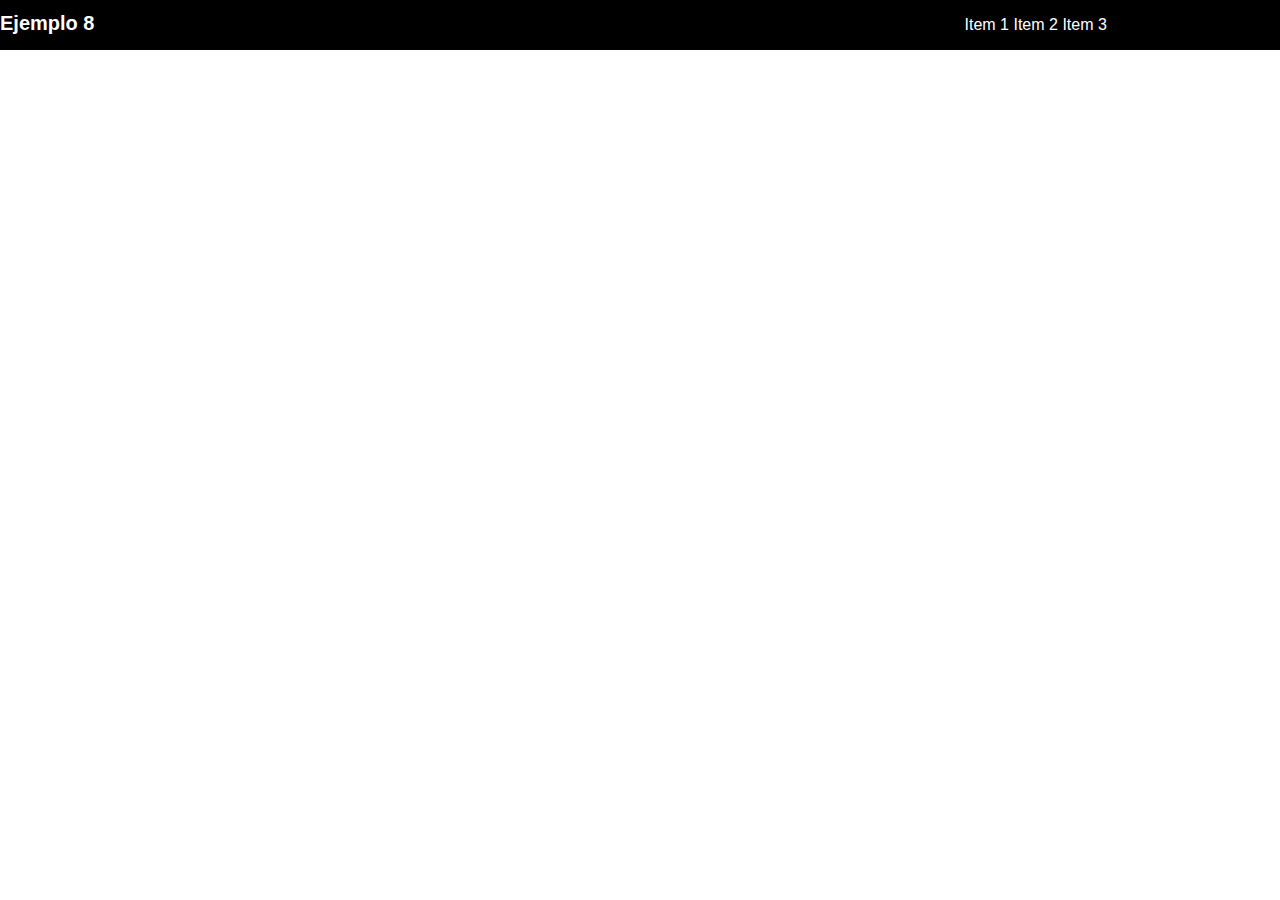
==== coloradas.html @ 22ad5d92 "BeduTravels2" ====
<!DOCTYPE html>
<html lang="en">
<head>
    <meta charset="UTF-8">
    <meta name="viewport" content="width=device-width, initial-scale=1.0">
    <meta http-equiv="X-UA-Compatible" content="ie=edge">
    <link rel="stylesheet" href="./index.css">
    <title>Las Coloradas</title>
</head>
    <body>
        <header>
                <h1>
                    <a href="./index.html">
                    Ejemplo 8
                    </a>
                </h1>
            
            <ul>
                <li>Item 1</li>
                <li>Item 2</li>
                <li>Item 3</li>
            </ul>
        </header>
---- index.css ----
body {
    margin: 0;
    font-family: Arial, Helvetica, sans-serif
}

header {
    background: black;
    color: white;
}

header ul {
    width: 45%;
    display: inline-block;
    text-align: right;
}

header ul li {
    display: inline-block;
}

header h1 {
    margin: 0;
    width: 38%;
    display: inline-block;
    font-size: 20px;
}

header h1 a {
    color: white;
    text-decoration: none;
}

section#cover {
    text-align: center;
    margin-bottom: 40px;
}

section#listado-tours {
    background-color: white
}

section#listado-tours article {
    text-align: center;
}

section#listado-tours article img {
    width: 500px;
}
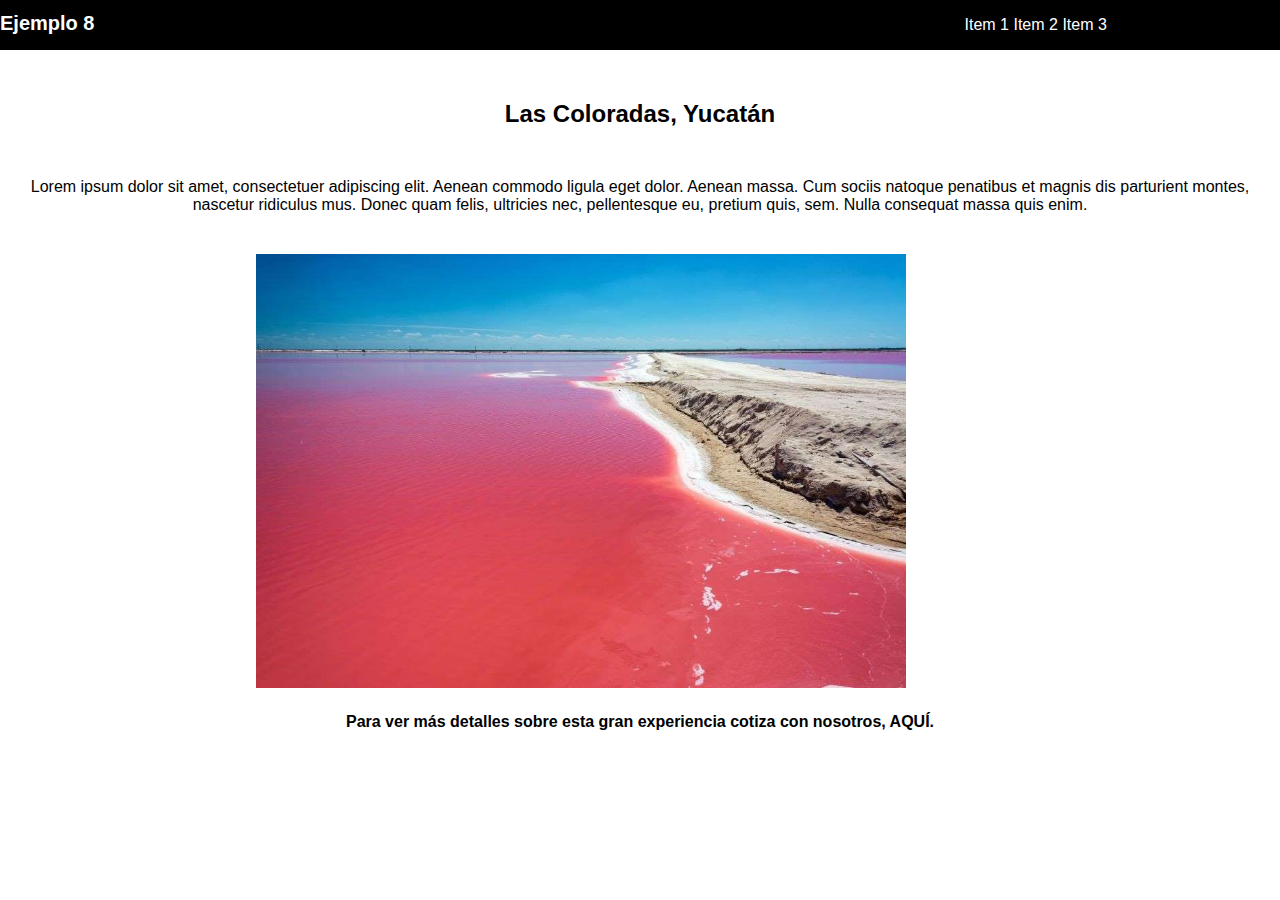
==== commit 9627ec49: "cambio nuevos" ====
--- a/coloradas.html
+++ b/coloradas.html
@@ -20,4 +20,23 @@
                 <li>Item 2</li>
                 <li>Item 3</li>
             </ul>
-        </header>+        </header>
+
+
+        <section id="cover">
+            <h2>Las Coloradas, Yucatán</h2>
+            <p>Lorem ipsum dolor sit amet, consectetuer adipiscing elit. Aenean commodo ligula eget dolor. Aenean massa. Cum sociis natoque penatibus et magnis dis parturient montes, nascetur ridiculus mus. Donec quam felis, ultricies nec, pellentesque eu, pretium quis, sem. Nulla consequat massa quis enim.</p>
+        </section>
+
+
+
+        <section id="info-coloradas">
+            <article>
+                
+                    <img src="./img/coloradas2.jpg"/>
+            
+                    <h4>Para ver más detalles sobre esta gran experiencia cotiza con nosotros, AQUÍ.</h4>
+                
+            </article>
+        
+        </section>--- a/index.css
+++ b/index.css
@@ -30,19 +30,43 @@
     text-decoration: none;
 }
 
+section#cover h2  {
+    text-align: center;
+    margin-bottom: 50px;
+    margin-top: 50px;
+
+}
+
+section#cover p  {
+    text-align: center;
+    text-justify: auto;
+
+}
+
 section#cover {
     text-align: center;
-    margin-bottom: 40px;
+    margin-bottom: 20px;
+}
+
+section#info-coloradas article img {
+    width: 650px;
+    margin-left: 20%;
+    margin-top: 20px;
 }
 
 section#listado-tours {
-    background-color: white
+    background-color: white;
 }
 
 section#listado-tours article {
     text-align: center;
+    
 }
 
 section#listado-tours article img {
-    width: 500px;
+    width: 600px;
 }
+
+section#info-coloradas article h4 {
+    text-align: center;
+}
